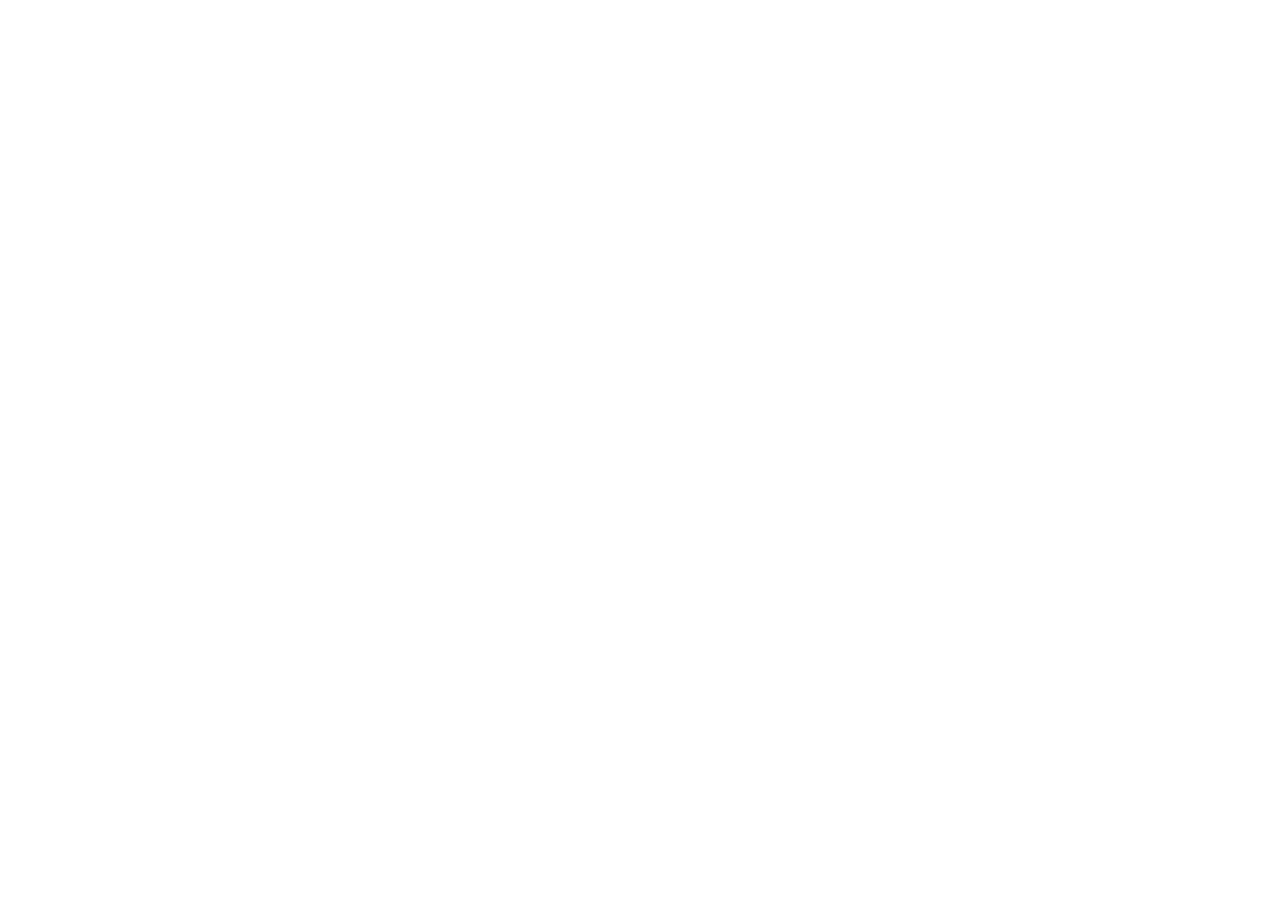
==== digital clock/index.html @ dbc50101 "first commit" ====
<!DOCTYPE html>
<html lang="en">
<head>
        <meta charset="UTF-8">
        <meta name="viewport" content="width=device-width, initial-scale=1.0">

        <title>Digital Clock</title>

        <link rel="stylesheet" href="style.css">
</head>
<body>
    <video autoplay muted loop id="background-video">
        <source src="/oceann.mov">
    </video>
    
    <div class="clock-box">
         <h1 id="time"></h1>
         <p id="date">Sunday, September 6, 2026</p>
    </div>
    <script src="script.js"></script>
</body>
</html>
---- digital clock/style.css ----
* {
    margin: 0;
    padding: 0;
    box-sizing: border-box;
}
body {
    text-align: center;
    font-family: 'Courier New', Courier, monospace;
}
#time {
    font-size: 70px;
    margin-top: 150px;
}
#date {
    font-size: 20px;
    margin-top: 10px;
}
#time span {
    font-size: 20px;
}
.clock-box {
    padding: auto;
    width: auto;
    margin: auto;
    color: white;
}
#background-video {
    position: fixed;
    top: 0;
    left: 0;
    width: 100%;
    height: 100%;
    object-fit: cover;
    z-index: -1;
}
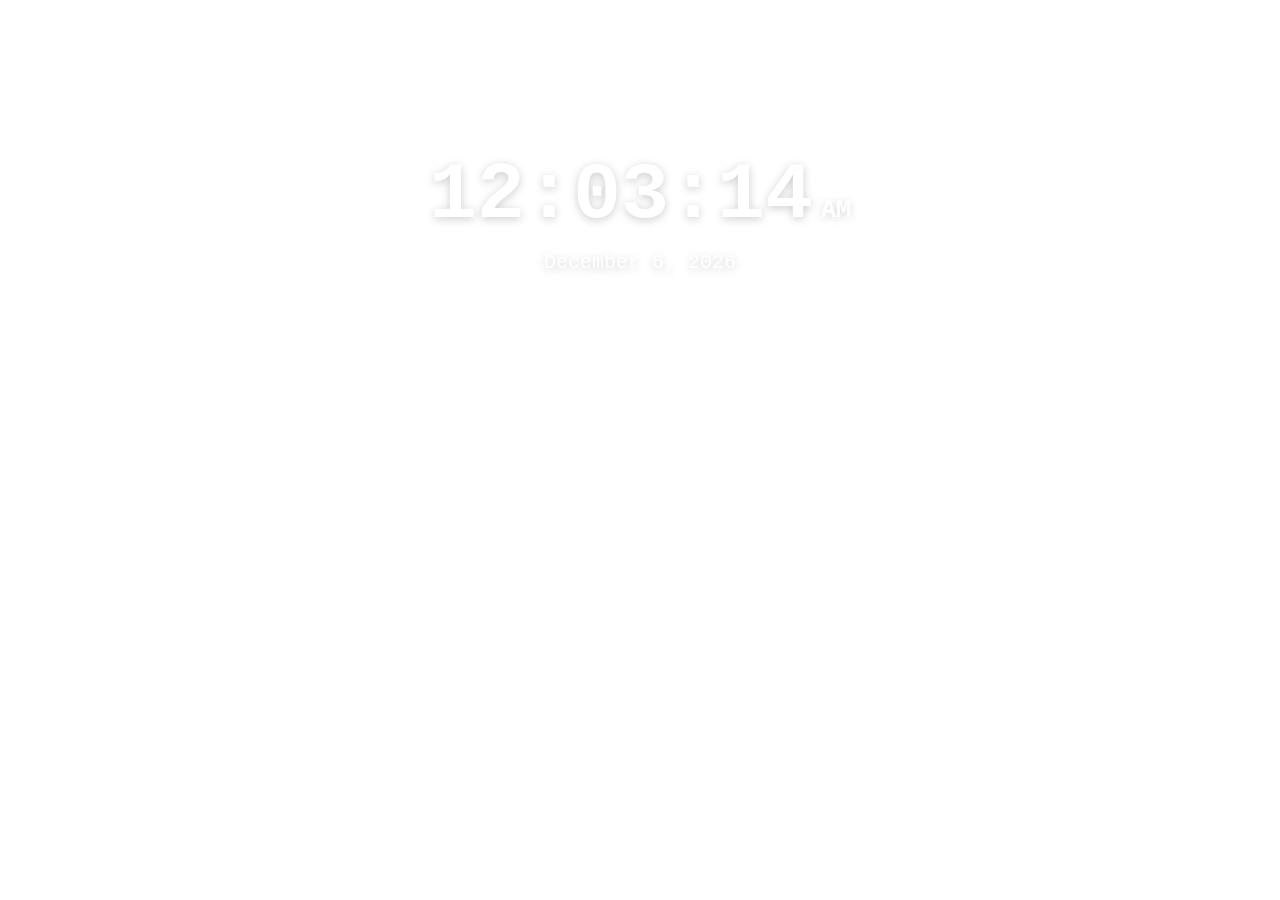
==== commit d8572939: "Update digital clock demo" ====
--- a/digital clock/index.html
+++ b/digital clock/index.html
@@ -10,7 +10,7 @@
 </head>
 <body>
     <video autoplay muted loop id="background-video">
-        <source src="/oceann.mov">
+        <source src="bg.mov">
     </video>
     
     <div class="clock-box">
--- a/digital clock/style.css
+++ b/digital clock/style.css
@@ -8,21 +8,28 @@
     font-family: 'Courier New', Courier, monospace;
 }
 #time {
-    font-size: 70px;
-    margin-top: 150px;
+    font-size: 80px;
+    opacity: 0.4;
+    text-shadow: 0 2px 10px rgba(0, 0, 0, 0.5);
 }
 #date {
     font-size: 20px;
     margin-top: 10px;
+    opacity: 0.4;
+    text-shadow: 0 2px 10px rgba(0, 0, 0, 0.5);
 }
 #time span {
-    font-size: 20px;
+    font-size: 25px;
+    margin-left: 8px;
+    opacity: 0.8;
+    text-shadow:  0 2px 10px rgba(0, 0, 0, 0.5);
 }
 .clock-box {
-    padding: auto;
-    width: auto;
-    margin: auto;
     color: white;
+    z-index: 1;
+    position: relative;
+    text-shadow: 0 2px 10px rgba(0, 0, 0, 0.5);
+    margin-top: 150px;
 }
 #background-video {
     position: fixed;
@@ -31,5 +38,24 @@
     width: 100%;
     height: 100%;
     object-fit: cover;
-    z-index: -1;
+    z-index: 0;
+    transform: scale(1.1);
+    transition: opacity 3s ease;
 }
+@media (max-width: 480px){
+    #time {
+        font-size: 50px;
+    }
+    #time span {
+        font-size: 10px;
+    }
+    #date {
+        font-size: 10px;
+    }
+    .clock-box {
+        margin-top: 220px;
+    }
+}
+
+
+
